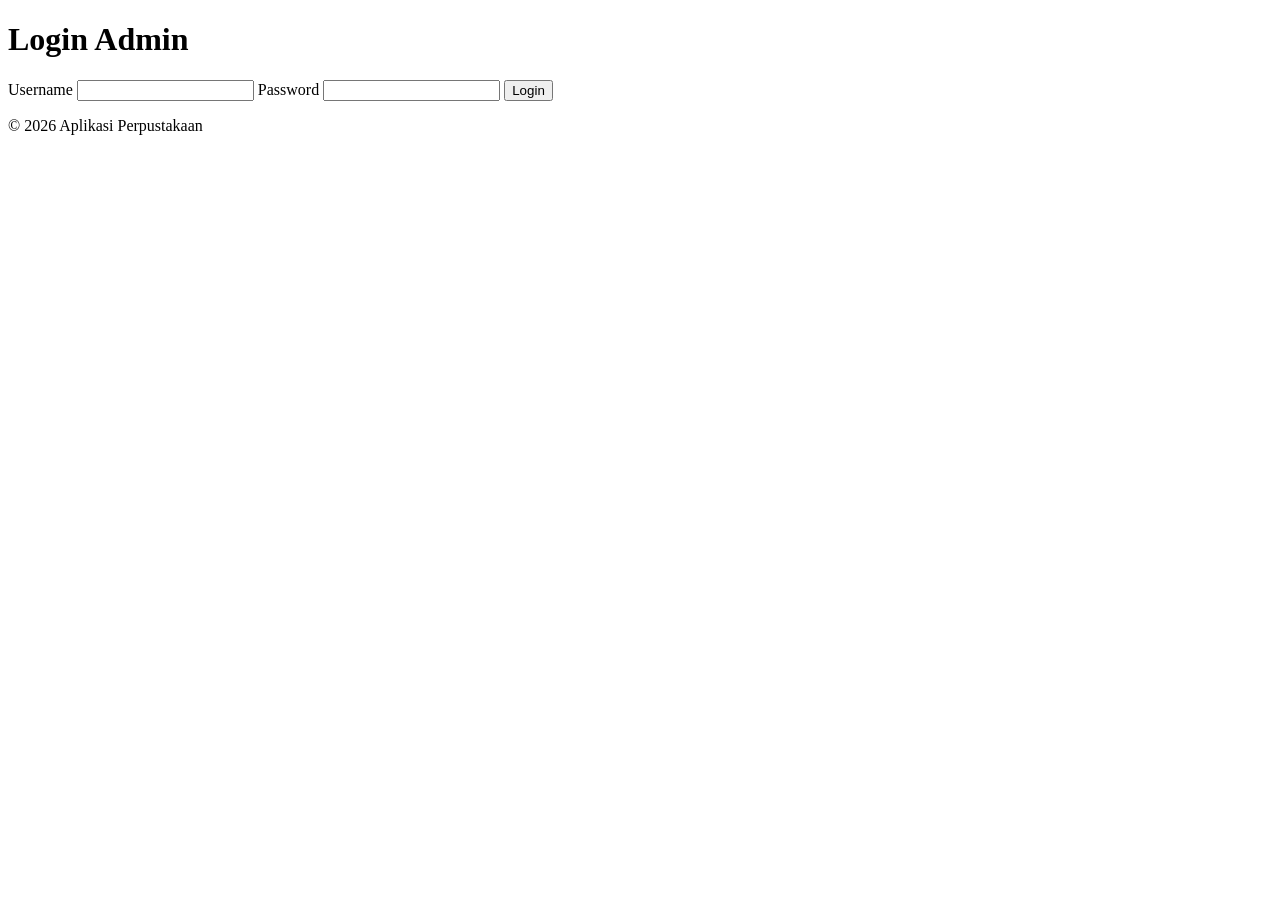
==== uas web1/login.html @ c1dfec09 "Update login.html" ====
<!DOCTYPE html>
<html lang="id">
<head>
    <meta charset="UTF-8">
    <title>Login</title>
    <link rel="stylesheet" href="style.css">
</head>
<body>

<header>
    <h1>Login Admin</h1>
</header>

<main>
    <form>
        <label>Username</label>
        <input type="text">

        <label>Password</label>
        <input type="password">

        <button type="submit">Login</button>
    </form>
</main>

<footer>
    <p>© 2026 Aplikasi Perpustakaan</p>
</footer>

</body>
</html>
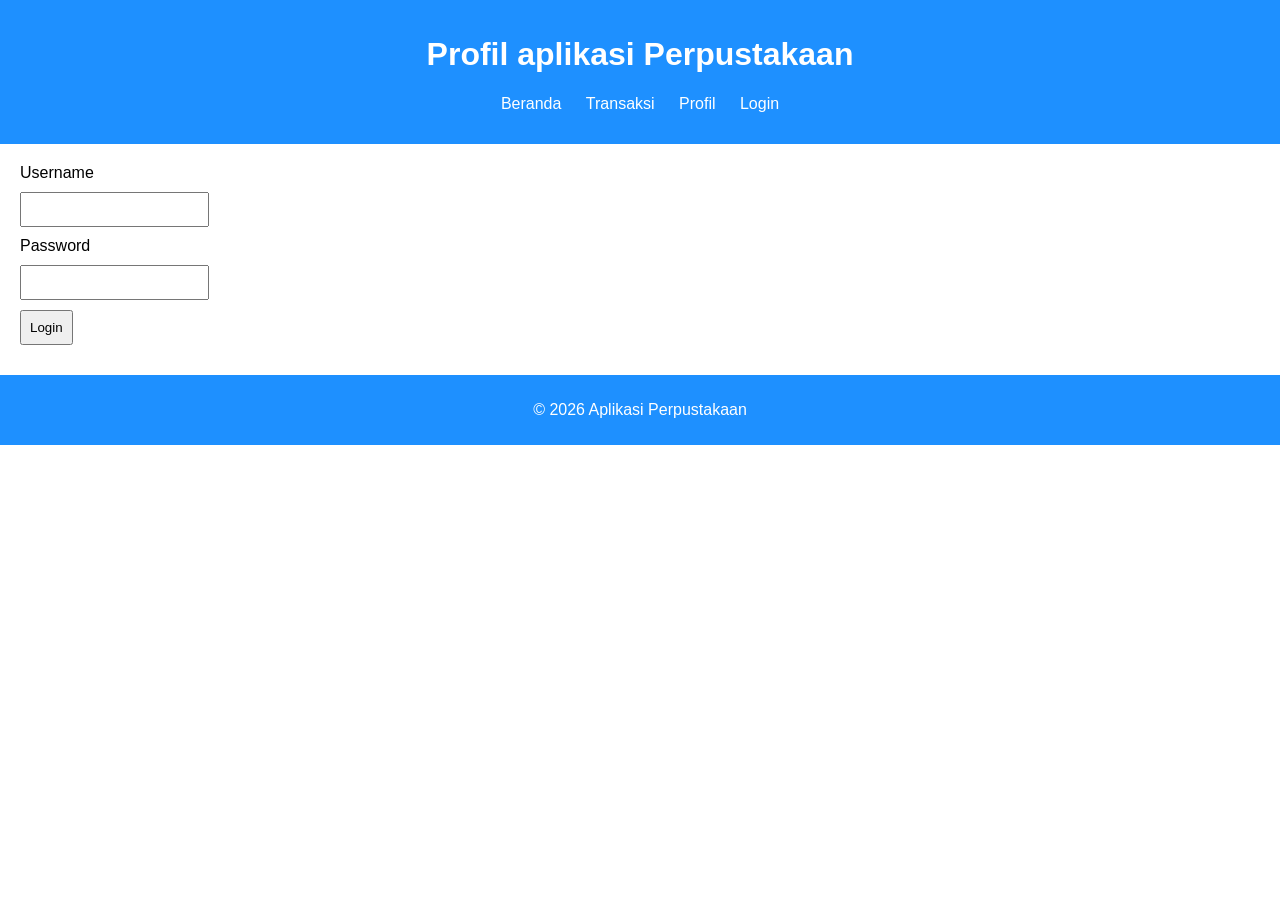
==== commit 4816478f: "Update login.html" ====
--- a/uas web1/login.html
+++ b/uas web1/login.html
@@ -8,8 +8,17 @@
 <body>
 
 <header>
-    <h1>Login Admin</h1>
+    <h1>Profil aplikasi Perpustakaan</h1>
+    <nav>
+        <ul>
+            <li><a href="index.html">Beranda</a></li>
+            <li><a href="transaksi.html">Transaksi</a></li>
+            <li><a href="profil.html">Profil</a></li>
+            <li><a href="login.html">Login</a></li>
+        </ul>
+    </nav>
 </header>
+
 
 <main>
     <form>
--- a/uas web1/style.css
+++ b/uas web1/style.css
@@ -0,0 +1,65 @@
+body {
+    font-family: Arial, sans-serif;
+    margin: 0;
+}
+
+header {
+    background-color: #1e90ff;
+    color: white;
+    padding: 15px;
+    text-align: center;
+}
+
+nav ul {
+    list-style: none;
+    padding: 0;
+}
+
+nav ul li {
+    display: inline;
+    margin: 0 10px;
+}
+
+nav ul li a {
+    color: white;
+    text-decoration: none;
+}
+
+main {
+    padding: 20px;
+}
+
+footer {
+    background-color: #1e90ff;
+    color: white;
+    text-align: center;
+    padding: 10px;
+}
+
+form input, form button {
+    display: block;
+    margin: 10px 0;
+    padding: 8px;
+}
+
+table {
+    width: 100%;
+    border-collapse: collapse;
+}
+
+table, th, td {
+    border: 1px solid black;
+}
+
+th, td {
+    padding: 8px;
+    text-align: center;
+}
+
+/* RESPONSIVE */
+@media (max-width: 600px) {
+    nav ul li {
+        display: block;
+        margin: 5px 0;
+    }
+}
